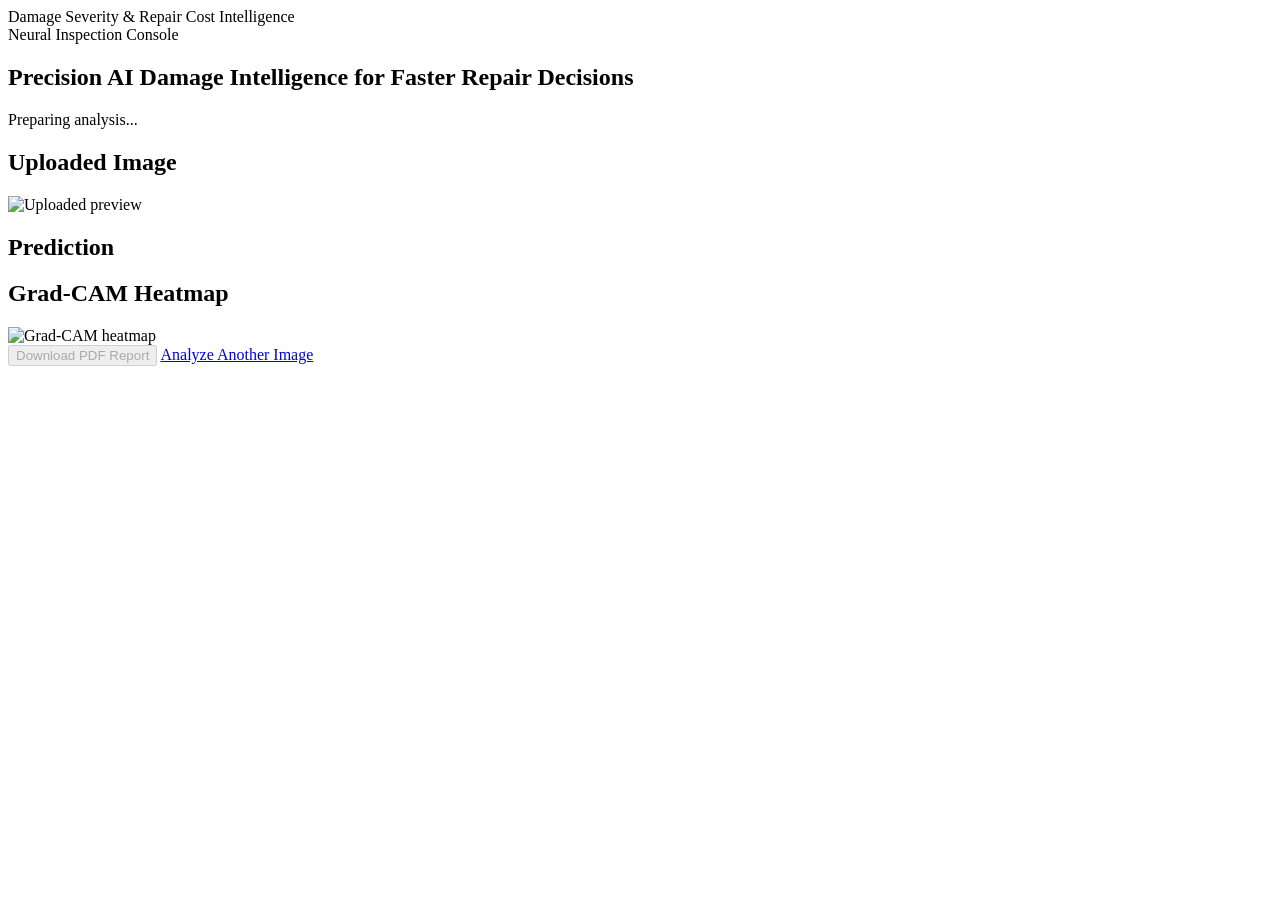
==== frontend/prediction.html @ e09aeab7 "Initial commit - AI damage classification project" ====
<!DOCTYPE html>
<html lang="en">
  <head>
    <meta charset="UTF-8" />
    <meta name="viewport" content="width=device-width, initial-scale=1.0" />
    <title>Prediction Result | Damage Severity</title>
    <link rel="preconnect" href="https://fonts.googleapis.com" />
    <link rel="preconnect" href="https://fonts.gstatic.com" crossorigin />
    <link
      href="https://fonts.googleapis.com/css2?family=Rajdhani:wght@500;600;700&family=Space+Grotesk:wght@400;500;600;700&display=swap"
      rel="stylesheet"
    />
    <link rel="stylesheet" href="/static/styles.css" />
  </head>
  <body>
    <div class="bg-grid" aria-hidden="true"></div>
    <div class="bg-devices" aria-hidden="true"></div>
    <div class="bg-glow bg-glow-a" aria-hidden="true"></div>
    <div class="bg-glow bg-glow-b" aria-hidden="true"></div>
    <header class="project-header">
      <div class="project-title">Damage Severity & Repair Cost Intelligence</div>
    </header>
    <main class="app">
      <section class="panel results-panel">
        <span class="kicker">Neural Inspection Console</span>
        <h1>Precision AI Damage Intelligence for Faster Repair Decisions</h1>
        <div class="status" id="status">Preparing analysis...</div>

        <div class="results">
          <div class="image-preview">
            <h2>Uploaded Image</h2>
            <img id="preview" alt="Uploaded preview" />
          </div>
          <div class="result-card">
            <h2>Prediction</h2>
            <div id="prediction"></div>
            <h2>Grad-CAM Heatmap</h2>
            <img id="heatmap" alt="Grad-CAM heatmap" />
          </div>
        </div>

        <div class="actions">
          <button id="download-report-btn" class="ghost-btn" type="button" disabled>
            Download PDF Report
          </button>
          <a class="ghost-btn" href="/">Analyze Another Image</a>
        </div>
      </section>
    </main>
    <script src="/static/app.js"></script>
  </body>
</html>
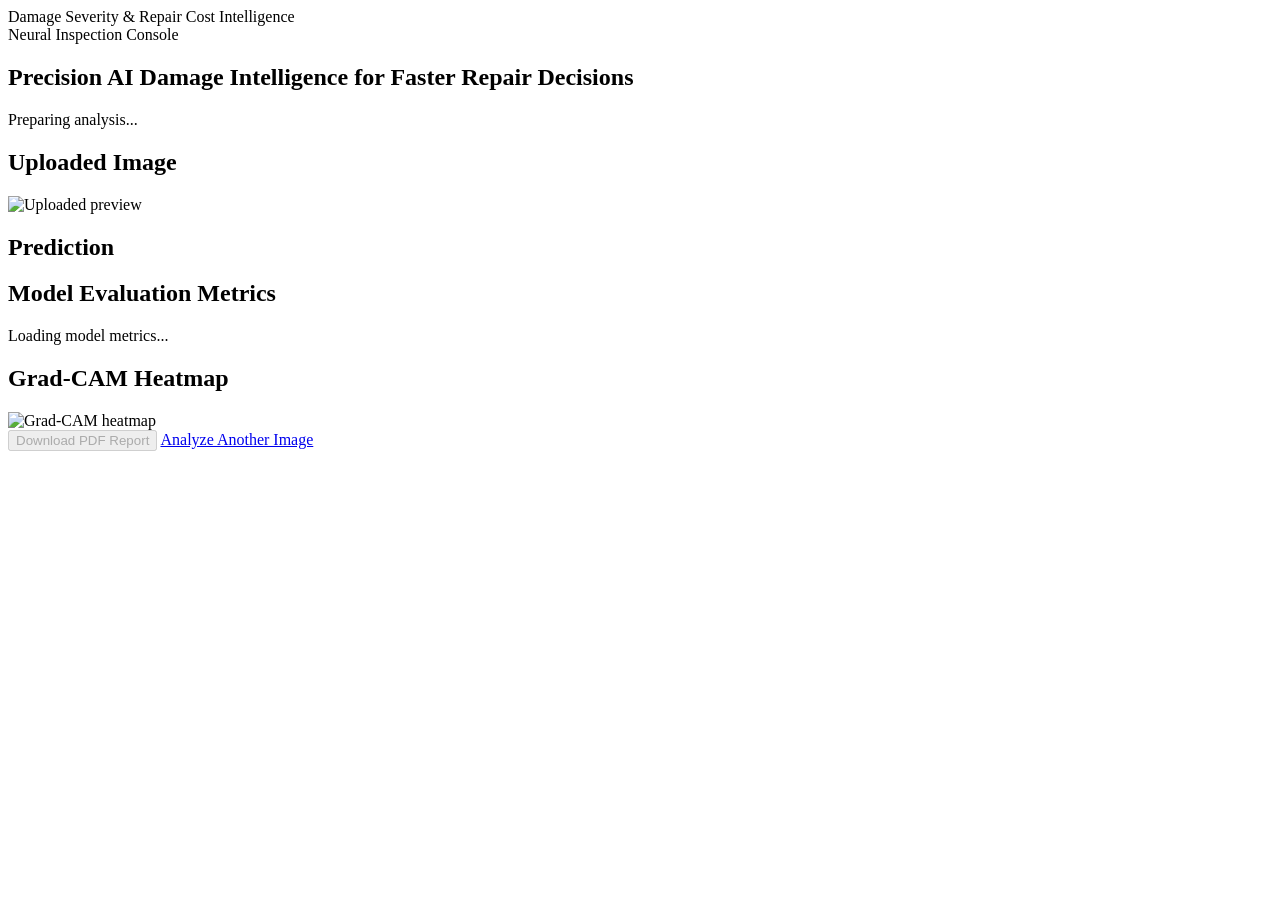
==== commit d7cce5b1: "features added" ====
--- a/frontend/prediction.html
+++ b/frontend/prediction.html
@@ -34,6 +34,8 @@
           <div class="result-card">
             <h2>Prediction</h2>
             <div id="prediction"></div>
+            <h2>Model Evaluation Metrics</h2>
+            <div id="evaluation-metrics" class="evaluation-metrics">Loading model metrics...</div>
             <h2>Grad-CAM Heatmap</h2>
             <img id="heatmap" alt="Grad-CAM heatmap" />
           </div>
